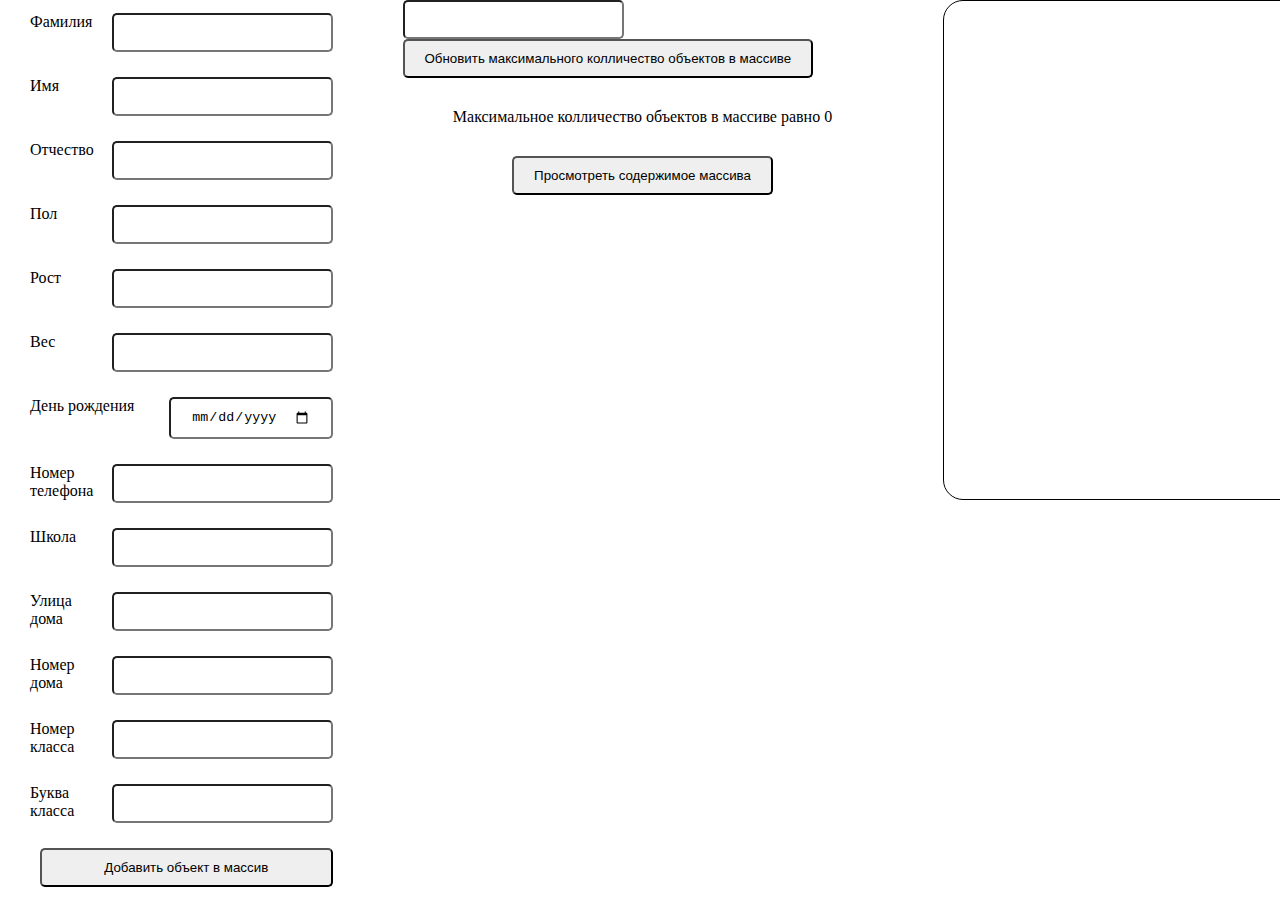
==== lab 2/index.html @ 0d52f6c7 "Add lab 2" ====
<!doctype html>
<html lang="en">
<head>
    <meta charset="UTF-8">
    <meta name="viewport" content="width=device-width, user-scalable=no, initial-scale=1.0, maximum-scale=1.0, minimum-scale=1.0">
    <link rel="stylesheet" href="style.css">
    <title>Document</title>
</head>
<body>
    <div class="content">
        <form class="addForm">
            <p><label for="surname" class="form-label">Фамилия</label><input type="text" id="surname" class="form-input"></p>
            <p><label for="firstname" class="form-label">Имя</label><input type="text" id="firstname" class="form-input"></p>
            <p><label for="lastname" class="form-label">Отчество</label><input type="text" id="lastname" class="form-input"></p>
            <p><label for="gender" class="form-label">Пол</label><input type="text" id="gender" class="form-input"></p>
            <p><label for="height" class="form-label">Рост</label><input type="number" id="height" class="form-input"></p>
            <p><label for="weight" class="form-label">Вес</label><input type="number" id="weight" class="form-input"></p>
            <p><label for="birthday" class="form-label">День рождения</label><input type="date" id="birthday" class="form-input"></p>
            <p><label for="phone" class="form-label">Номер телефона</label><input type="tel" id="phone" class="form-input"></p>
            <p><label for="school" class="form-label">Школа</label><input type="text" id="school" class="form-input"></p>
            <p><label for="street" class="form-label">Улица дома</label><input type="text" id="street" class="form-input"></p>
            <p><label for="homeNumber" class="form-label">Номер дома</label><input type="number" id="homeNumber" class="form-input"></p>
            <p><label for="classNumber" class="form-label">Номер класса</label><input type="number" id="classNumber" class="form-input"></p>
            <p><label for="classInitial" class="form-label">Буква класса</label><input type="text" id="classInitial" class="form-input"></p>
            <button class="btn" onclick="MassAddObject()">Добавить объект в массив</button>
        </form>

        <div class="buttons">
            <form action="#" class="buttons-form"><input class="input" id="inp1"><button class="btn" onclick="GetObjectsCount()">Обновить максимального колличество объектов в массиве</button></form>
            <p id="objectsCount"></p>
            <button class="btn" onclick="MassView()">Просмотреть содержимое массива</button>

        </div>

        <div class="log" id="log"></div>
    </div>
</body>
<script src=script.js></script>
</html>
---- lab 2/style.css ----
* {
    margin: 0;
    padding: 0;
    box-sizing: border-box;
    outline: none;
    text-decoration: none;
}

button {
    cursor: pointer;
}

p {
    display: flex;
    justify-content: space-between;
}

.content {
    display: grid;
    grid-template-columns: 25% 40% 35%;
    column-gap: 50px;
    margin-left: 30px;
}

.buttons {
    display: flex;
    flex-direction: column;
    align-items: center;
    gap: 30px;
    
}

.addForm {
    display: flex;
    flex-direction: column;
    justify-content: space-around;
    height: 100vh;
}

.btn, input {
    border-radius: 5px;
    padding: 10px 20px ;
    margin: 0 10px;
;}

.log {
    height: 500px;
    overflow: scroll;
    border: 1px solid black;
    border-radius: 20px;
}
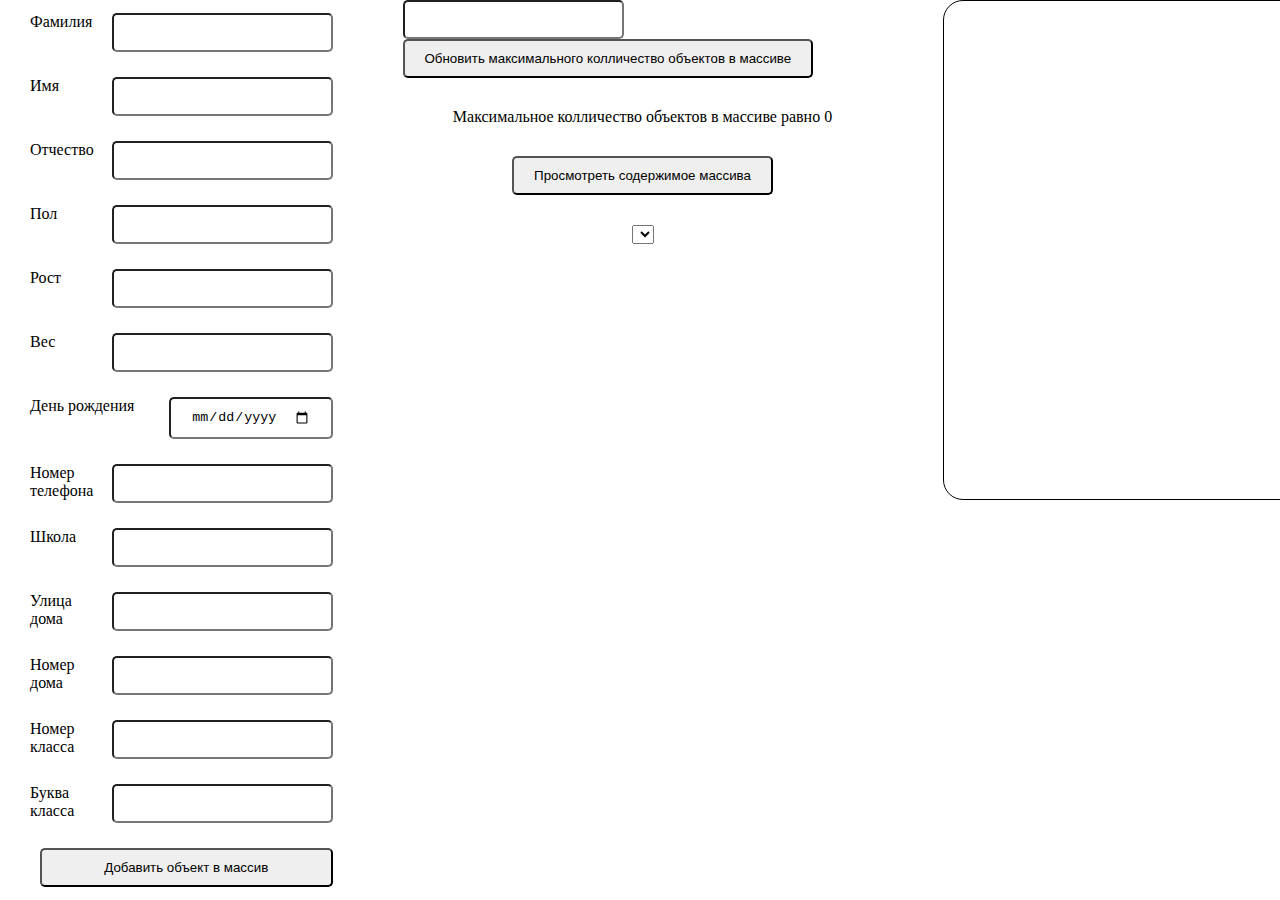
==== commit 899f622e: "Lab 2 Working" ====
--- a/lab 2/index.html
+++ b/lab 2/index.html
@@ -29,7 +29,7 @@
             <form action="#" class="buttons-form"><input class="input" id="inp1"><button class="btn" onclick="GetObjectsCount()">Обновить максимального колличество объектов в массиве</button></form>
             <p id="objectsCount"></p>
             <button class="btn" onclick="MassView()">Просмотреть содержимое массива</button>
-
+            <select name="" id="" class="searchSelect"></select>    
         </div>
 
         <div class="log" id="log"></div>
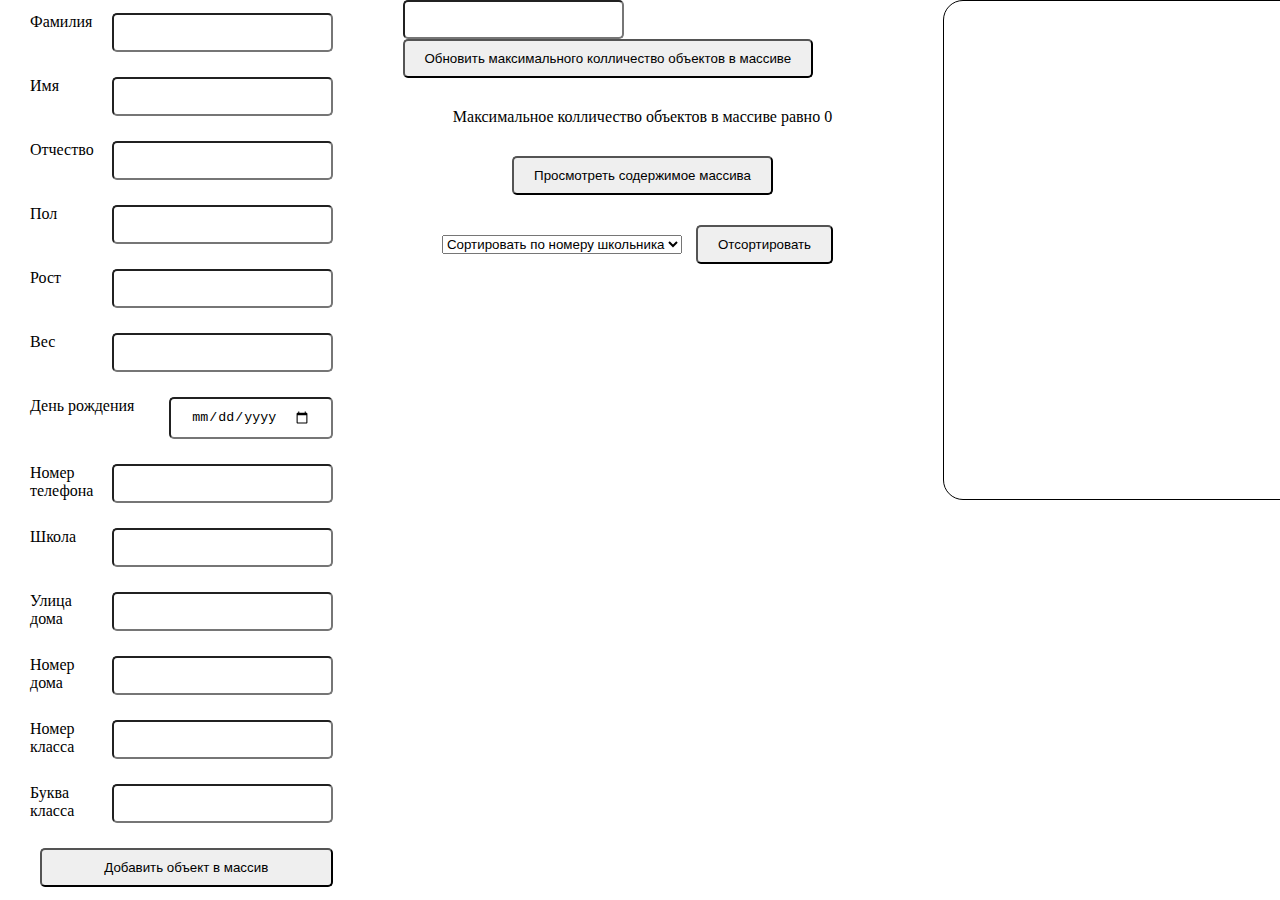
==== commit 1d8e2bef: "-" ====
--- a/lab 2/index.html
+++ b/lab 2/index.html
@@ -8,7 +8,7 @@
 </head>
 <body>
     <div class="content">
-        <form class="addForm">
+        <div class="addForm">
             <p><label for="surname" class="form-label">Фамилия</label><input type="text" id="surname" class="form-input"></p>
             <p><label for="firstname" class="form-label">Имя</label><input type="text" id="firstname" class="form-input"></p>
             <p><label for="lastname" class="form-label">Отчество</label><input type="text" id="lastname" class="form-input"></p>
@@ -23,13 +23,23 @@
             <p><label for="classNumber" class="form-label">Номер класса</label><input type="number" id="classNumber" class="form-input"></p>
             <p><label for="classInitial" class="form-label">Буква класса</label><input type="text" id="classInitial" class="form-input"></p>
             <button class="btn" onclick="MassAddObject()">Добавить объект в массив</button>
-        </form>
+        </div>
 
         <div class="buttons">
-            <form action="#" class="buttons-form"><input class="input" id="inp1"><button class="btn" onclick="GetObjectsCount()">Обновить максимального колличество объектов в массиве</button></form>
+            <div action="#" class="buttons-form"><input class="input" id="inp1"><button class="btn" onclick="GetObjectsCount()">Обновить максимального колличество объектов в массиве</div></form>
             <p id="objectsCount"></p>
             <button class="btn" onclick="MassView()">Просмотреть содержимое массива</button>
-            <select name="" id="" class="searchSelect"></select>    
+            <div action="#" class="buttons-form">
+                <select name="sortValue" id="sortValue" class="searchSelect">
+                    <option value="number">Сортировать по номеру школьника</option>
+                    <option value="surname">Сортировать по имени</option>
+                    <option value="firstname">Сортировать по фамилии</option>
+                    <option value="lastname">Сортировать по номеру отчеству</option>
+                    <option value="height">Сортировать по номеру росту</option>
+                    <option value="weight">Сортировать по номеру весу</option>
+                </select>
+                <button class="btn" onclick="MassSort()">Отсортировать</button>
+            </div>  
         </div>
 
         <div class="log" id="log"></div>
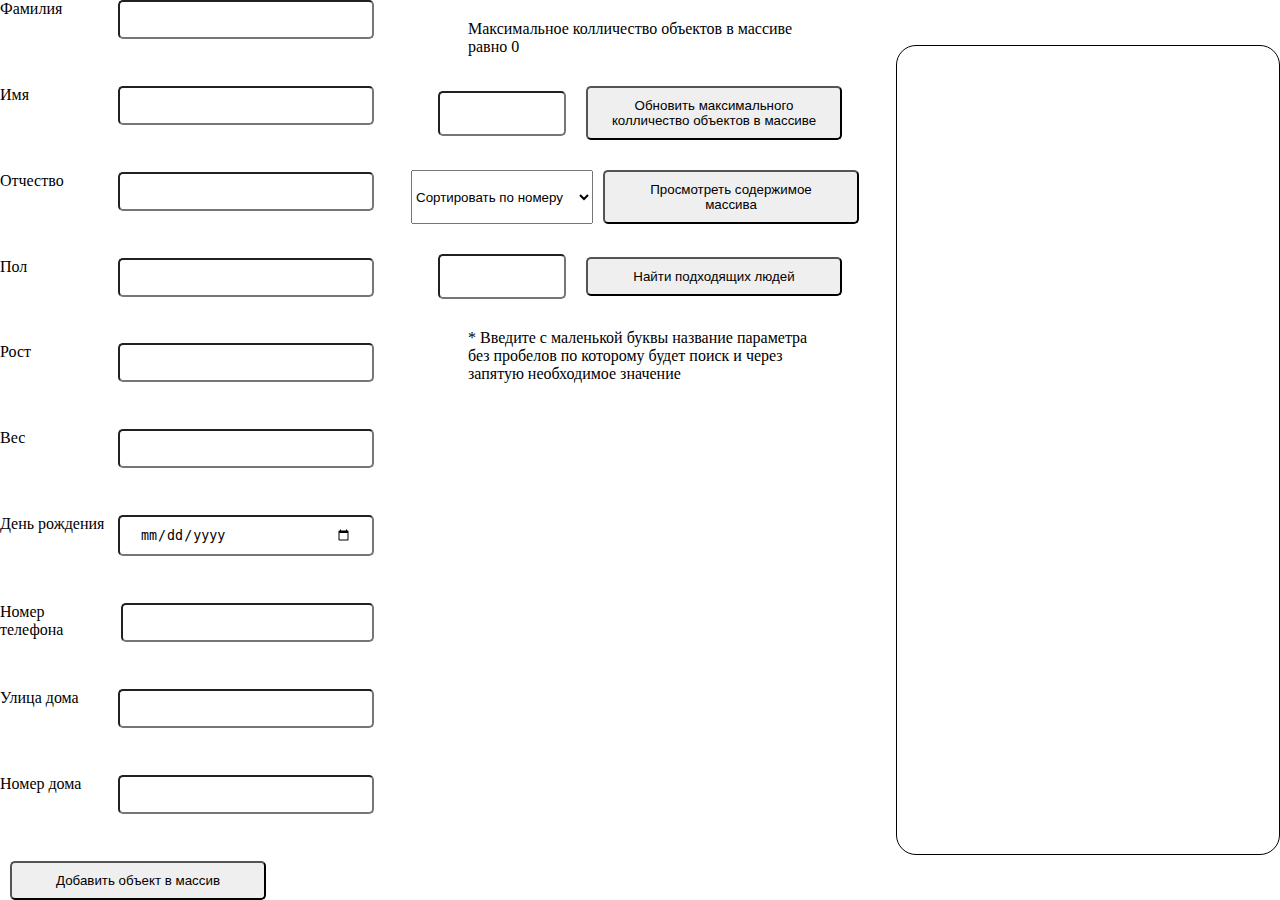
==== commit c4043a94: "-" ====
--- a/lab 2/index.html
+++ b/lab 2/index.html
@@ -8,7 +8,7 @@
 </head>
 <body>
     <div class="content">
-        <div class="addForm">
+        <form class="addForm">
             <p><label for="surname" class="form-label">Фамилия</label><input type="text" id="surname" class="form-input"></p>
             <p><label for="firstname" class="form-label">Имя</label><input type="text" id="firstname" class="form-input"></p>
             <p><label for="lastname" class="form-label">Отчество</label><input type="text" id="lastname" class="form-input"></p>
@@ -17,29 +17,25 @@
             <p><label for="weight" class="form-label">Вес</label><input type="number" id="weight" class="form-input"></p>
             <p><label for="birthday" class="form-label">День рождения</label><input type="date" id="birthday" class="form-input"></p>
             <p><label for="phone" class="form-label">Номер телефона</label><input type="tel" id="phone" class="form-input"></p>
-            <p><label for="school" class="form-label">Школа</label><input type="text" id="school" class="form-input"></p>
             <p><label for="street" class="form-label">Улица дома</label><input type="text" id="street" class="form-input"></p>
             <p><label for="homeNumber" class="form-label">Номер дома</label><input type="number" id="homeNumber" class="form-input"></p>
-            <p><label for="classNumber" class="form-label">Номер класса</label><input type="number" id="classNumber" class="form-input"></p>
-            <p><label for="classInitial" class="form-label">Буква класса</label><input type="text" id="classInitial" class="form-input"></p>
             <button class="btn" onclick="MassAddObject()">Добавить объект в массив</button>
-        </div>
+        </form>
 
         <div class="buttons">
-            <div action="#" class="buttons-form"><input class="input" id="inp1"><button class="btn" onclick="GetObjectsCount()">Обновить максимального колличество объектов в массиве</div></form>
             <p id="objectsCount"></p>
-            <button class="btn" onclick="MassView()">Просмотреть содержимое массива</button>
-            <div action="#" class="buttons-form">
-                <select name="sortValue" id="sortValue" class="searchSelect">
-                    <option value="number">Сортировать по номеру школьника</option>
-                    <option value="surname">Сортировать по имени</option>
-                    <option value="firstname">Сортировать по фамилии</option>
-                    <option value="lastname">Сортировать по номеру отчеству</option>
-                    <option value="height">Сортировать по номеру росту</option>
-                    <option value="weight">Сортировать по номеру весу</option>
-                </select>
-                <button class="btn" onclick="MassSort()">Отсортировать</button>
-            </div>  
+            <div class="buttons-form"><input class="input" id="inp1"><button class="btn" onclick="GetObjectsCount()">Обновить максимального колличество объектов в массиве</button></div>
+           <div class="massView">
+               <select name="sortValue" id="sortValue" class="searchSelect">
+                   <option value="number">Сортировать по номеру </option>
+                   <option value="surname">Сортировать по фамилии</option>
+                   <option value="height">Сортировать по росту</option>
+                   <option value="weight">Сортировать по  весу</option>
+               </select>
+               <button class="btn" onclick="MassSort()">Просмотреть содержимое массива</button>
+           </div>
+            <div class="buttons-form"><input class="input" id="searchParams"><button class="btn" onclick="search()">Найти подходящих людей</button></div>
+            <p>* Введите с маленькой буквы  название параметра без пробелов по которому будет поиск и через запятую необходимое значение</p>
         </div>
 
         <div class="log" id="log"></div>
--- a/lab 2/style.css
+++ b/lab 2/style.css
@@ -16,13 +16,13 @@
 }
 
 .content {
-    display: grid;
-    grid-template-columns: 25% 40% 35%;
-    column-gap: 50px;
-    margin-left: 30px;
+    display: flex;
+    justify-content: space-between;
 }
 
 .buttons {
+    width: 30vw;
+    padding: 20px;
     display: flex;
     flex-direction: column;
     align-items: center;
@@ -31,21 +31,40 @@
 }
 
 .addForm {
+    width: 30vw;
     display: flex;
     flex-direction: column;
-    justify-content: space-around;
+    justify-content: space-between;
     height: 100vh;
 }
 
+.input {
+    width: 10vw;
+    height: 5vh;
+}
+
 .btn, input {
+    width: 20vw;
     border-radius: 5px;
     padding: 10px 20px ;
     margin: 0 10px;
 ;}
 
+.buttons-form {
+    display: flex;
+    align-items: center;
+}
+
 .log {
-    height: 500px;
+    width: 30vw;
+    margin: auto 0;
+    padding: 20px;
+    height: 90vh;
     overflow: scroll;
     border: 1px solid black;
     border-radius: 20px;
 }
+
+.massView {
+    display: flex;
+}